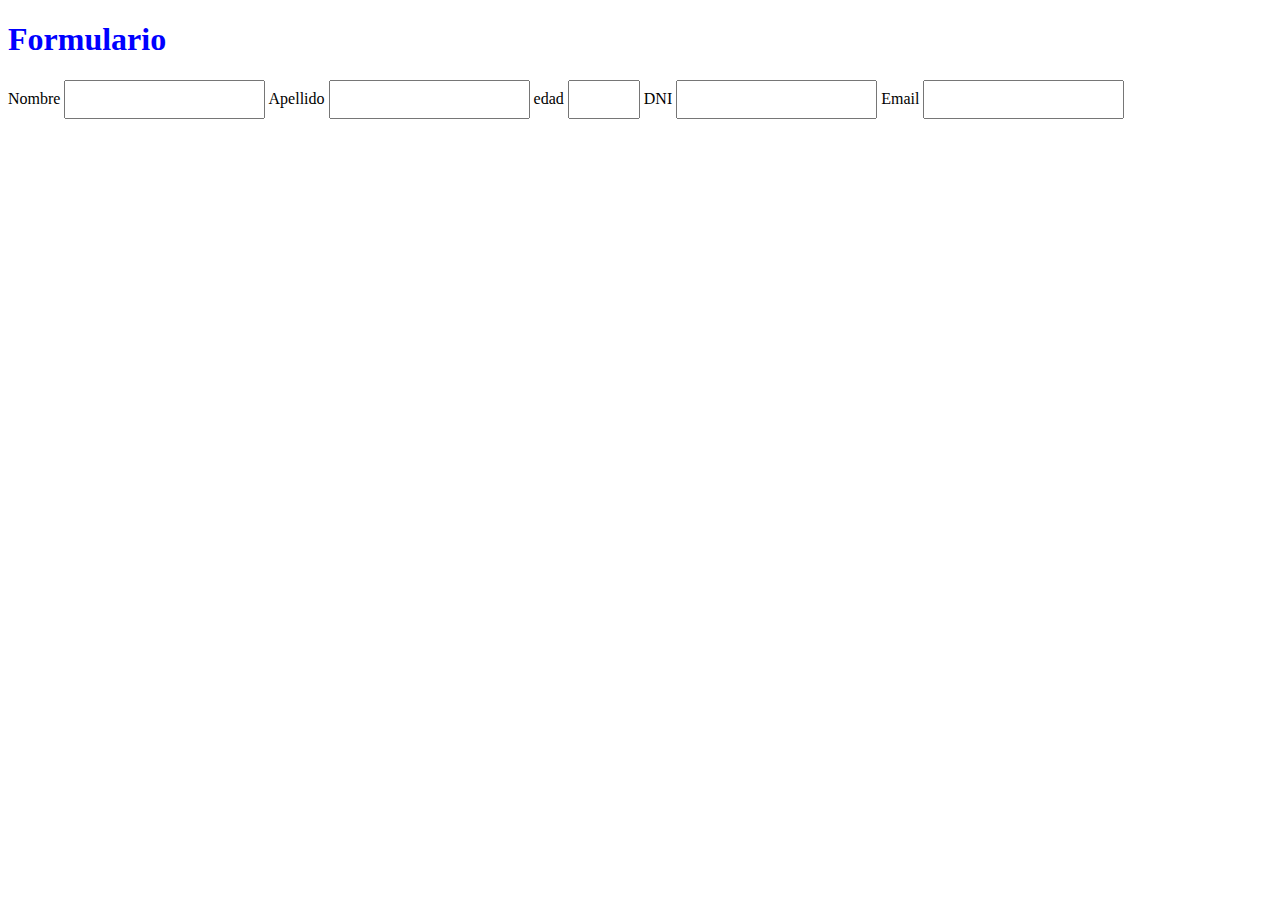
==== form.html @ d6f4909b "formulario con stilos" ====
<!DOCTYPE html>
<html lang="en">
<head>
    <meta charset="UTF-8">
    <meta name="viewport" content="width=device-width, initial-scale=1.0">
    <meta http-equiv="X-UA-Compatible" content="ie=edge">
    <title>Document</title>
    <link href="styles/estilo.css" rel="stylesheet" type="text/css">
</head>
<body>
    <section>
        <form action="">
            <h1>Formulario</h1>
            <label>Nombre</label>
            <input type="text" required>
            <label>Apellido</label>
            <input type="text" required>
            <label>edad</label>
            <input type="number" min="18" max="80" required>
            <label>DNI</label>
            <input maxlength="8" required>
            <label>Email</label>
            <input type="email" required>

        </form>
    </section>
</body>
</html>
---- styles/estilo.css ----
h1 {
    color: blue;
}

input{
    padding: 10px;
}
input:focus.valid {
    border: 3px solid blueviolet;
}

input:focus.invalid {
    border: 3px solid red
}
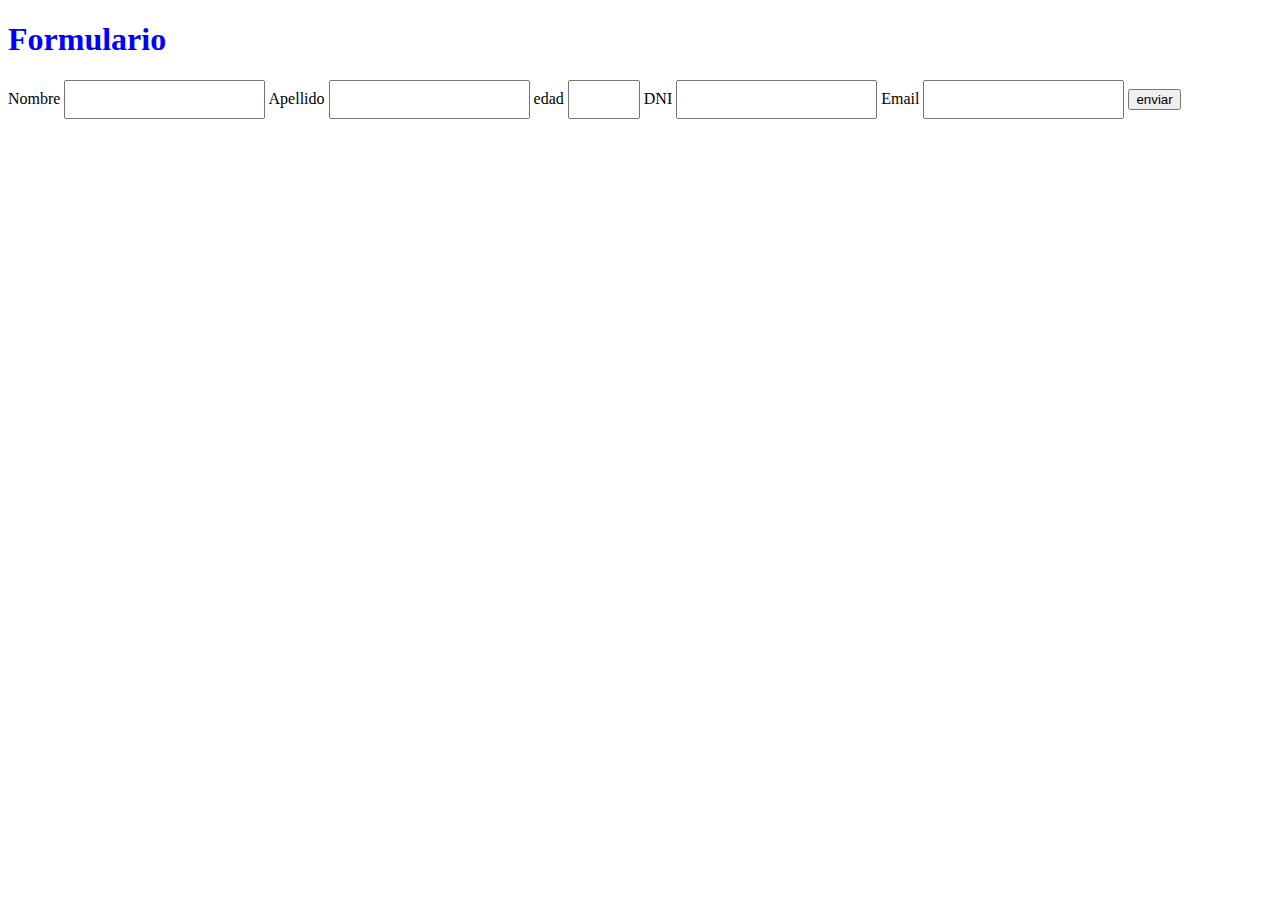
==== commit c57dd8fa: "formulario con estilos mejorado" ====
--- a/form.html
+++ b/form.html
@@ -21,7 +21,7 @@
             <input maxlength="8" required>
             <label>Email</label>
             <input type="email" required>
-
+            <button>enviar</button>
         </form>
     </section>
 </body>
--- a/styles/estilo.css
+++ b/styles/estilo.css
@@ -5,10 +5,13 @@
 input{
     padding: 10px;
 }
-input:focus.valid {
-    border: 3px solid blueviolet;
+input:focus {
+    outline: none;
+}
+input:focus:valid {
+    border: 3px solid green
 }
 
-input:focus.invalid {
+input:focus:invalid {
     border: 3px solid red
 }
